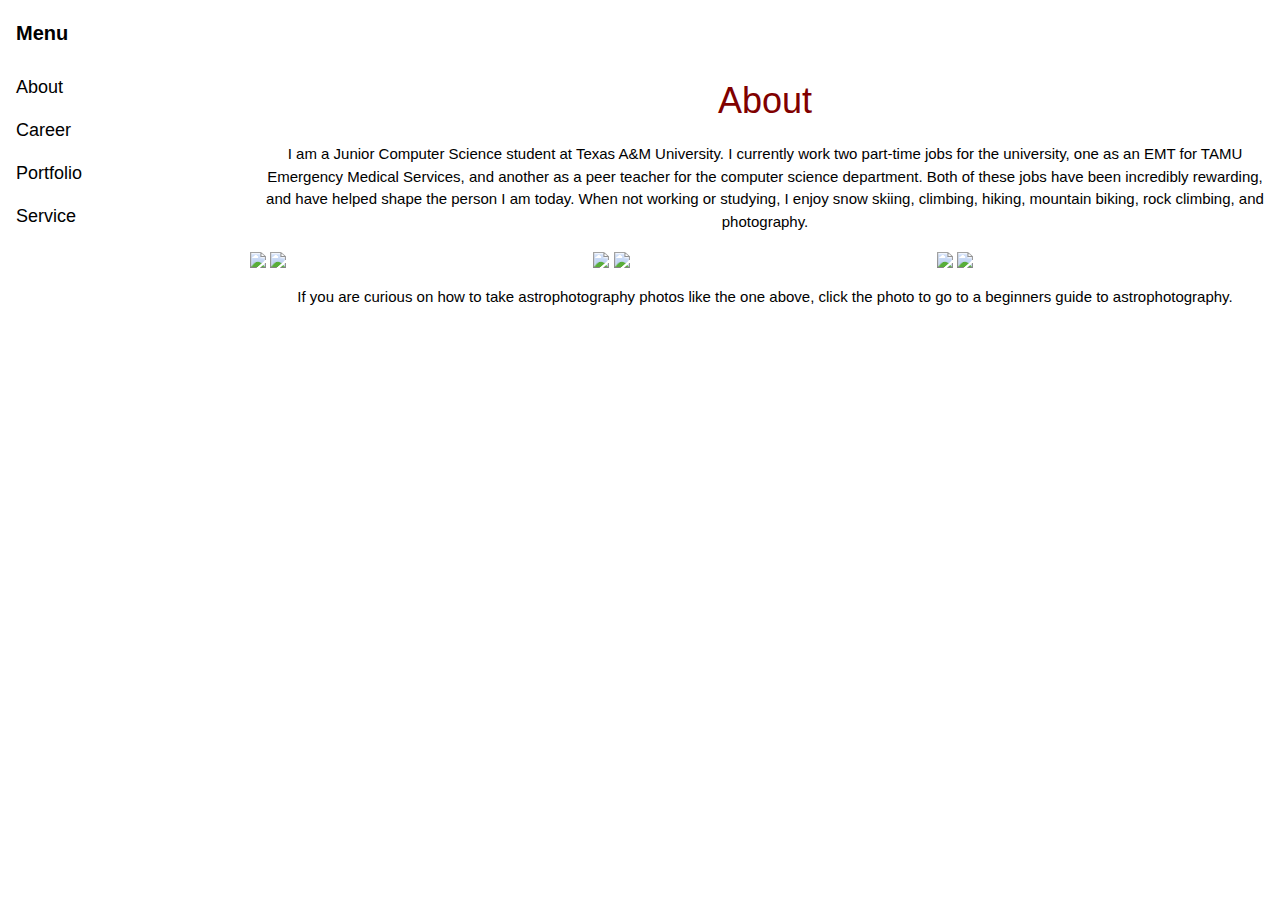
==== about.html @ 223f404d "changed file structure" ====
<!DOCTYPE html>
<html lang="en">
<title>Will Mize</title>
<meta charset="UTF-8">
<meta name="viewport" content="width=device-width, initial-scale=1">
<link rel="stylesheet" href="https://www.w3schools.com/w3css/4/w3.css">
<link rel="stylesheet" href="https://www.w3schools.com/lib/w3-theme-black.css">
<link rel="stylesheet" href="https://fonts.googleapis.com/css?family=Roboto">
<link rel="stylesheet" href="https://cdnjs.cloudflare.com/ajax/libs/font-awesome/4.7.0/css/font-awesome.min.css">
<link rel="stylesheet" href="mystyle.css">

<body>

<!-- Navbar -->
<div class="w3-top">
  <div class="w3-bar w3-theme w3-top w3-left-align w3-large">
   <a class="w3-bar-item w3-button w3-right w3-hide-large w3-hover-white
       w3-large w3-theme-l1" href="javascript:void(0)" onclick="w3_open()"><i
       class="fa fa-bars"></i></a>
    <!--  <a href="#" class="w3-bar-item w3-button w3-theme-l1">Logo</a> 
    <a href="#" class="w3-bar-item w3-button w3-hide-small w3-hover-white">About</a>
    <a href="#" class="w3-bar-item w3-button w3-hide-small w3-hover-white">Values</a>
    <a href="#" class="w3-bar-item w3-button w3-hide-small w3-hover-white">News</a>
    <a href="#" class="w3-bar-item w3-button w3-hide-small w3-hover-white">Contact</a> -->
    <a href="index.html" class="w3-bar-item w3-button w3-theme-l1">Will Mize</a>
<!--    <a href="#" class="w3-bar-item w3-button w3-hide-small w3-hide-medium w3-hover-white">Clients</a>
<a href="#" class="w3-bar-item w3-button w3-hide-small w3-hide-medium w3-hover-white">Partners</a> -->
  </div>
</div>

<!-- Sidebar -->
<nav class="w3-sidebar w3-bar-block w3-collapse w3-large w3-theme-l5 w3-animate-left" id="mySidebar">
  <a href="javascript:void(0)" onclick="w3_close()" class="w3-right w3-xlarge w3-padding-large w3-hover-black w3-hide-large" title="Close Menu">
    <i class="fa fa-remove"></i>
  </a>
  <h4 class="w3-bar-item"><b>Menu</b></h4>
  <a class="w3-bar-item w3-button w3-hover-black active" href="about.html">About</a>
  <a class="w3-bar-item w3-button w3-hover-black" href="career.html">Career</a>
  <a class="w3-bar-item w3-button w3-hover-black" href="portfolio.html">Portfolio</a>
  <a class="w3-bar-item w3-button w3-hover-black" href="service.html">Service</a>
</nav>



<!-- Overlay effect when opening sidebar on small screens -->
<div class="w3-overlay w3-hide-large" onclick="w3_close()" style="cursor:pointer" title="close side menu" id="myOverlay"></div>

<!-- Main content: shift it to the right by 250 pixels when the sidebar is visible -->
<div class="w3-main" style="margin-left:250px">

   <div class="w3-row w3-padding-64">
    <div class="w3-center w3-container">
      <h1 class="w3-text" style="color:#800000">About</h1>
      <p> I am a Junior Computer Science student at Texas A&M University. I
      currently work two part-time jobs for the university, one as an EMT for
      TAMU Emergency Medical Services, and another as a peer teacher for the
      computer science department. Both of these jobs have been incredibly
      rewarding, and have helped shape the person I am today. When not working or studying, I enjoy snow skiing, climbing, hiking, mountain biking, rock
      climbing, and photography. </p>
   </div>
  <div class="w3-row"> 
   <div class="w3-third">
    <img src="ems.jpg" style="width:100%">
    <img src="skiing.png" style="width:100%">
   </div>
    
   <div class="w3-third">
    <img src="WestTexas.png" style="width:100%">
    <a href="http://www.astropix.com/html/i_astrop/quick.html">
        <img src="stars1.JPG" class="w3-hover-opacity" style="width:100%"></a>
   </div>

   <div class="w3-third">
    <img src="rocks.jpg" style="width:100%">
    <img src="trails.png" style="width:100%">
   </div>
  </div>
  <div class="w3-center w3-container">
  <p> If you are curious on how to take astrophotography photos like the one
  above, click the photo to go to a beginners guide to
  astrophotography.</p>
  </div>
   
<!--
    <div class="w3-third w3-container">
      <p class="w3-padding-large w3-padding-32 w3-center"><img src="ems.jpg"
      width="250" class="w3-border"></p>
    </div>
    <div class="w3-third w3-container">
      <p class= "w3-padding-large w3-padding-64 w3-center"><img
         src="WestTexas.jpg" width="250" class="w3-border"></p>
    </div>
    <div class="w3-third w3-container">
      <p class= "w3-padding-large w3-padding-64 w3-center"><img
         src="skiing.jpg" width="250" class="width:100%"></p>
    </div>
    <div class="w3-third w3-container">
      <p class= "w3-padding-large w3-padding-64 w3-center"><img
         src="trail.jpg" width="250" class="w3-border"></p>
    </div>
    <div class="w3-third w3-container">
      <p class= "w3-padding-large w3-padding-64 w3-center"><img
         src="stars1.JPG" width="250" class="w3-border"></p>
    </div>
    <div class="w3-third w3-container">
      <p class= "w3-padding-large w3-padding-64 w3-center"><img
         src="rocks.jpg" width="250" class="w3-border"></p>
    </div>
    <div class="w3-third w3-container">
      <p class= "w3-padding-large w3-padding-64 w3-center"><img
         src="stars2.JPG" width="250" class="w3-border"></p>
    </div> -->
  </div>
  

  <!-- Pagination 
  <div class="w3-center w3-padding-32">
    <div class="w3-bar">
      <a class="w3-button w3-black" href="#">1</a>
      <a class="w3-button w3-hover-black" href="#">2</a>
      <a class="w3-button w3-hover-black" href="#">3</a>
      <a class="w3-button w3-hover-black" href="#">4</a>
      <a class="w3-button w3-hover-black" href="#">5</a>
      <a class="w3-button w3-hover-black" href="#">»</a>
    </div>
  </div>-->

<!--  <footer id="myFooter">
    <div class="w3-container w3-theme-l2 w3-padding-32">
    </div>

    <div class="w3-container w3-theme-l1">
      <p>Powered by <a href="https://www.w3schools.com/w3css/default.asp" target="_blank">w3.css</a></p>
    </div>-->
  </footer>

<!-- END MAIN -->
 </div>

<script src="sidebar.js"></script>

</body>
</html>
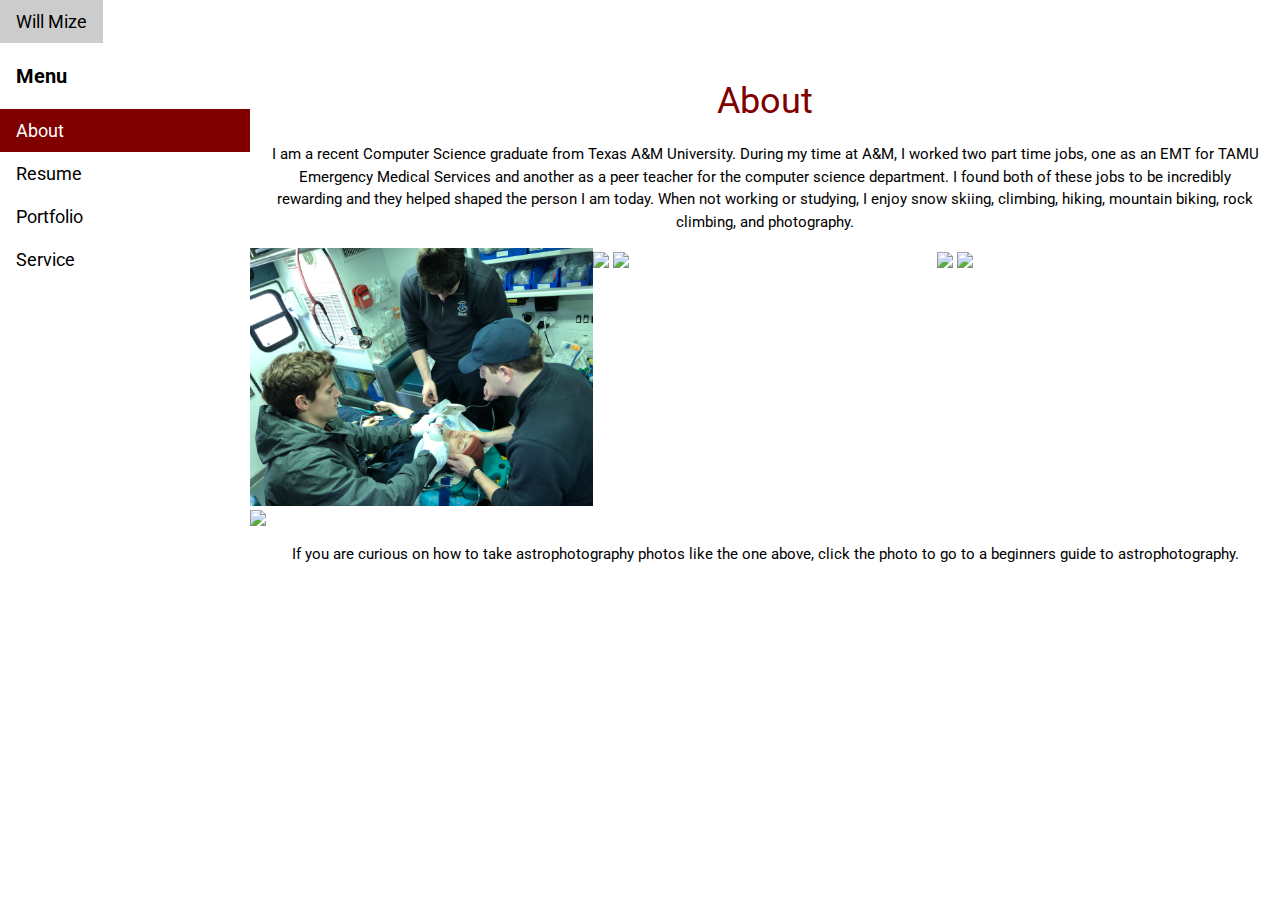
==== commit ad06f952: "fixed file paths, edited some descriptions" ====
--- a/about.html
+++ b/about.html
@@ -7,7 +7,7 @@
 <link rel="stylesheet" href="https://www.w3schools.com/lib/w3-theme-black.css">
 <link rel="stylesheet" href="https://fonts.googleapis.com/css?family=Roboto">
 <link rel="stylesheet" href="https://cdnjs.cloudflare.com/ajax/libs/font-awesome/4.7.0/css/font-awesome.min.css">
-<link rel="stylesheet" href="mystyle.css">
+<link rel="stylesheet" href="styles/mystyle.css">
 
 <body>
 
@@ -35,7 +35,7 @@
   </a>
   <h4 class="w3-bar-item"><b>Menu</b></h4>
   <a class="w3-bar-item w3-button w3-hover-black active" href="about.html">About</a>
-  <a class="w3-bar-item w3-button w3-hover-black" href="career.html">Career</a>
+  <a class="w3-bar-item w3-button w3-hover-black" href="career.html">Resume</a>
   <a class="w3-bar-item w3-button w3-hover-black" href="portfolio.html">Portfolio</a>
   <a class="w3-bar-item w3-button w3-hover-black" href="service.html">Service</a>
 </nav>
@@ -51,28 +51,28 @@
    <div class="w3-row w3-padding-64">
     <div class="w3-center w3-container">
       <h1 class="w3-text" style="color:#800000">About</h1>
-      <p> I am a Junior Computer Science student at Texas A&M University. I
-      currently work two part-time jobs for the university, one as an EMT for
-      TAMU Emergency Medical Services, and another as a peer teacher for the
-      computer science department. Both of these jobs have been incredibly
-      rewarding, and have helped shape the person I am today. When not working or studying, I enjoy snow skiing, climbing, hiking, mountain biking, rock
+      <p> I am a recent Computer Science graduate from Texas A&M University. During my time at A&M, 
+      I worked two part time jobs, one as an EMT for
+      TAMU Emergency Medical Services and another as a peer teacher for the
+      computer science department. I found both of these jobs to be incredibly
+      rewarding and they helped shaped the person I am today. When not working or studying, I enjoy snow skiing, climbing, hiking, mountain biking, rock
       climbing, and photography. </p>
    </div>
   <div class="w3-row"> 
    <div class="w3-third">
-    <img src="ems.jpg" style="width:100%">
-    <img src="skiing.png" style="width:100%">
+    <img src="images/ems.jpg" style="width:100%">
+    <img src="images/skiing.png" style="width:100%">
    </div>
     
    <div class="w3-third">
-    <img src="WestTexas.png" style="width:100%">
-    <a href="http://www.astropix.com/html/i_astrop/quick.html">
-        <img src="stars1.JPG" class="w3-hover-opacity" style="width:100%"></a>
+    <img src="images/WestTexas.png" style="width:100%">
+    <a href="https://www.skyatnightmagazine.com/astrophotography/a-beginners-guide-to-astrophotography/">
+        <img src="images/stars1.JPG" class="w3-hover-opacity" style="width:100%"></a>
    </div>
 
    <div class="w3-third">
-    <img src="rocks.jpg" style="width:100%">
-    <img src="trails.png" style="width:100%">
+    <img src="images/rocks.jpg" style="width:100%">
+    <img src="images/trails.png" style="width:100%">
    </div>
   </div>
   <div class="w3-center w3-container">
@@ -137,7 +137,7 @@
 <!-- END MAIN -->
  </div>
 
-<script src="sidebar.js"></script>
+<script src="scripts/sidebar.js"></script>
 
 </body>
 </html>
--- a/styles/mystyle.css
+++ b/styles/mystyle.css
@@ -0,0 +1,40 @@
+html,body,h1,h2,h3,h4,h5,h6 {font-family: "Roboto", sans-serif;}
+.w3-sidebar {
+  z-index: 3;
+  width: 250px;
+  top: 43px;
+  bottom: 0;
+  height: inherit;
+}
+.active {
+    background-color: #800000;
+    color: white;
+}
+
+img {
+    image-orientation: from-image;
+}
+
+/*.bg-image {
+    background-image: url("mountain.JPG");
+
+    filter: blur(8px);
+    -webskit-filter: blur(8px);
+
+    height: 100%;
+
+    background-position: center;
+    background-repeat: no-repeat;
+    background-size: cover;
+}*/
+
+.bg-image {
+    top: 0;
+    left: 0;
+    width: 100%;
+    height: 100%;
+    filter: blur(3px);
+    z-index: -1;
+    position: fixed;
+}
+
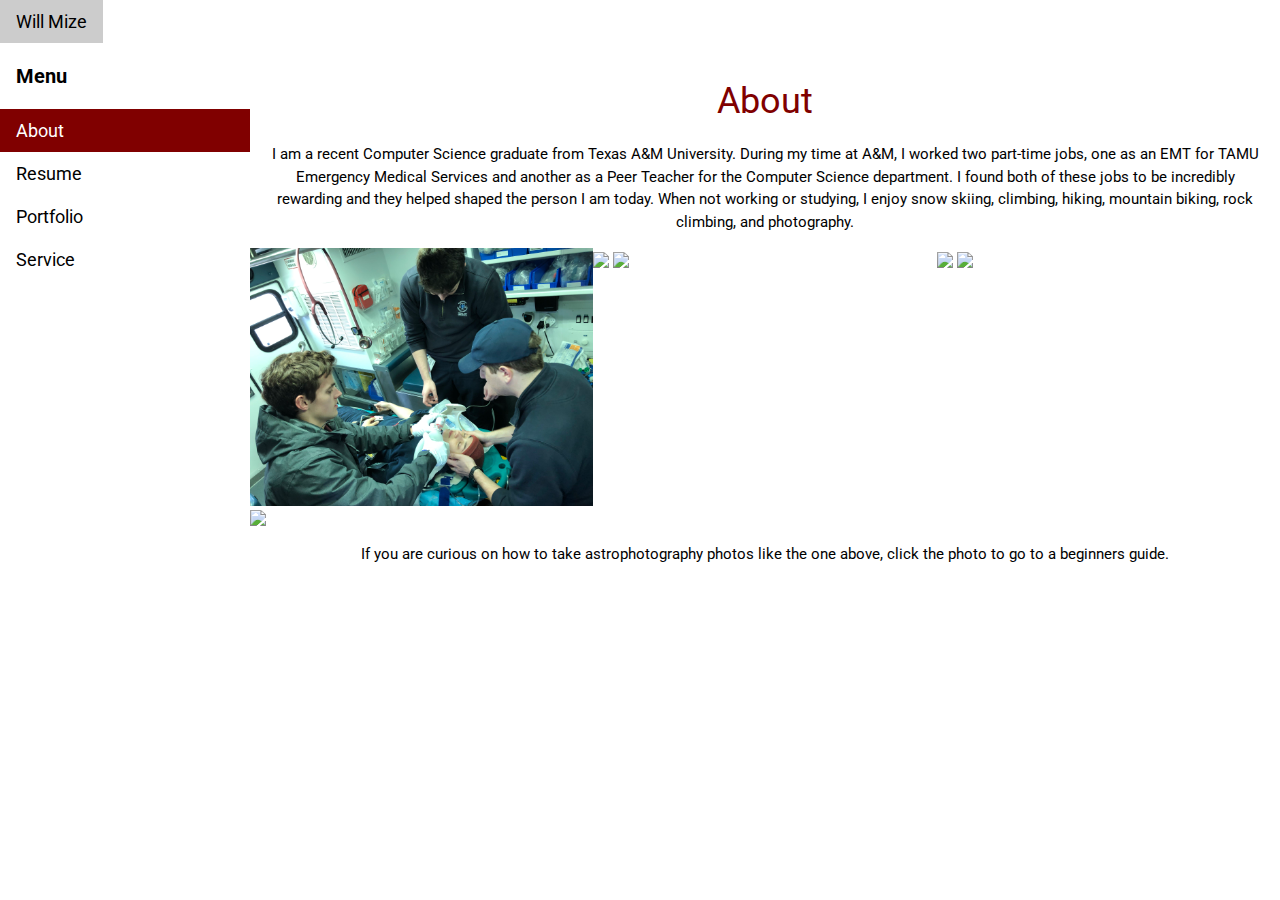
==== commit 1b03bb77: "updated resume, added embeded videos" ====
--- a/about.html
+++ b/about.html
@@ -52,9 +52,9 @@
     <div class="w3-center w3-container">
       <h1 class="w3-text" style="color:#800000">About</h1>
       <p> I am a recent Computer Science graduate from Texas A&M University. During my time at A&M, 
-      I worked two part time jobs, one as an EMT for
-      TAMU Emergency Medical Services and another as a peer teacher for the
-      computer science department. I found both of these jobs to be incredibly
+      I worked two part-time jobs, one as an EMT for
+      TAMU Emergency Medical Services and another as a Peer Teacher for the
+      Computer Science department. I found both of these jobs to be incredibly
       rewarding and they helped shaped the person I am today. When not working or studying, I enjoy snow skiing, climbing, hiking, mountain biking, rock
       climbing, and photography. </p>
    </div>
@@ -77,8 +77,7 @@
   </div>
   <div class="w3-center w3-container">
   <p> If you are curious on how to take astrophotography photos like the one
-  above, click the photo to go to a beginners guide to
-  astrophotography.</p>
+  above, click the photo to go to a beginners guide.</p>
   </div>
    
 <!--
